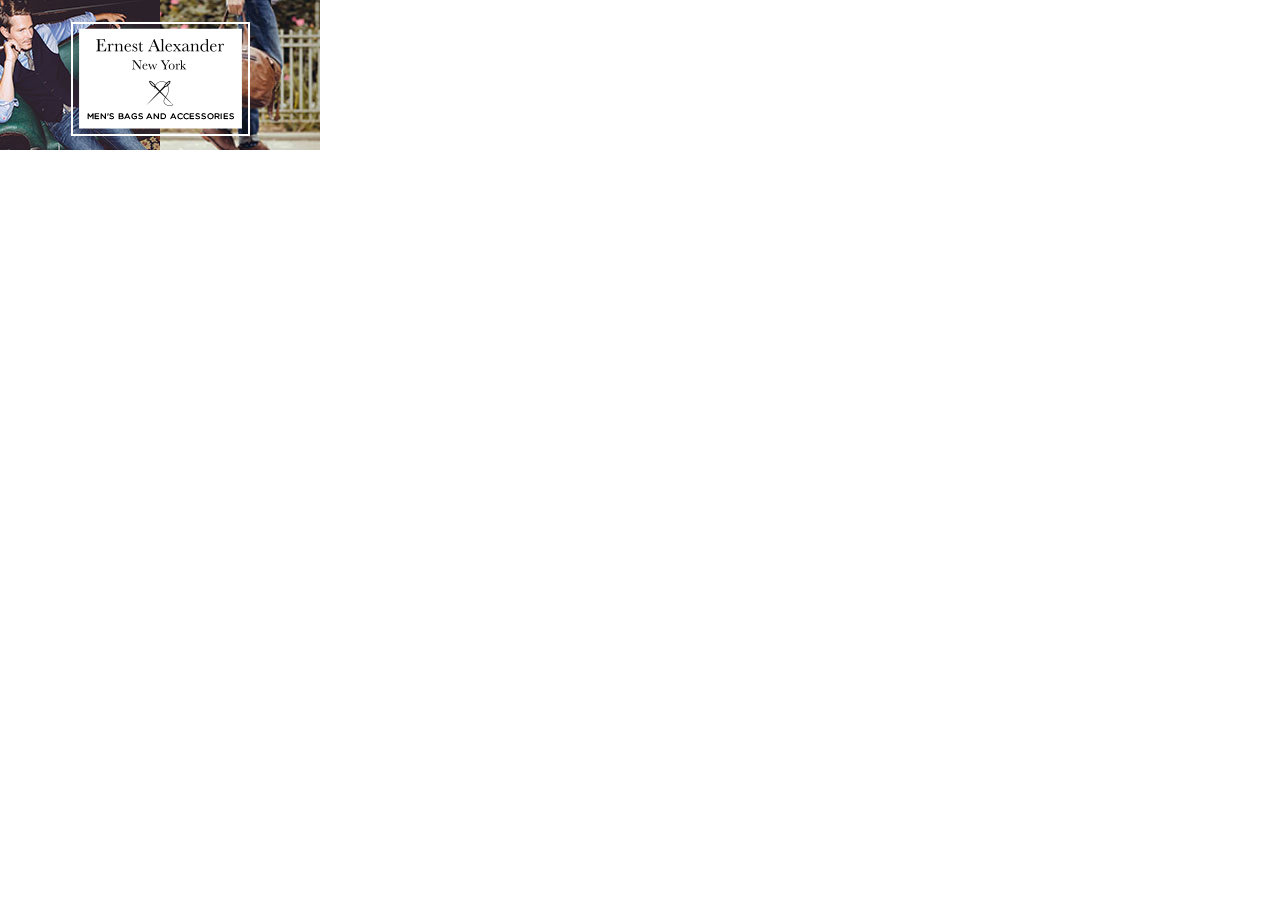
==== mobile/index.html @ c7dd6498 "fixing more stuff" ====
<!DOCTYPE html>
<html class="no-js">
<head>
	<title>Ernest Alexander Mobile </title>
	<link rel="stylesheet" type="text/css" href="css/main.css">
	<style type="text/css">
		* {
			margin: 0;
			padding: 0;
		}
	</style>
</head>
<body>
	<div id="qzad">
		<div class="img-container-left">
			<div class="photo"><div class="img-1"><img src="img/img1-left.jpg" alt=""></div></div>
			<div class="photo"><div class="img-2"><img src="img/img2-left.jpg" alt=""></div></div>
			<div class="photo"><div class="img-3"><img src="img/img3-left.jpg" alt=""></div></div>
		</div>
		<div class="img-container-right">
			<div class="photo"><div class="img-1"><img src="img/img1-right.jpg" alt=""></div></div>
			<div class="photo"><div class="img-2"><img src="img/img2-right.jpg" alt=""></div></div>
			<div class="photo"><div class="img-3"><img src="img/img3-right.jpg" alt=""></div></div>
		</div>
		<div class="cta-container">
			<div class="logo"><img src="img/logo.png" alt="Ernest Alexander New York"></div>
			<div class="offer"><a href="#"></a></div>
			<div class="cta"><a class="cta-link" href="http://www.ernestalexander.com/bags?utm_source=quartz&amp;utm_medium=display&amp;utm_campaign=quartz-11-13"><img src="img/cta.jpg" alt="Shop Now Link"></a></div>
		</div>
	</div>
	<script src="http://ajax.googleapis.com/ajax/libs/jquery/1.9.0/jquery.min.js" type="text/javascript"></script>
	<script type="text/javascript">
		$(document).ready(function(){
			setTimeout(function() {
				$('.img-container-right .img-1').addClass('move');
				setTimeout(function() {
					$('.logo').fadeOut(1000);
					$('.img-container-right .img-1, .img-container-left .img-1').addClass('fade');
					setTimeout(function() {
						$('.img-container-left .img-2').addClass('move');
						$('.offer, .cta').fadeIn(1000);
						setTimeout(function() {
							$('.img-container-right .img-2, .img-container-left .img-2').addClass('fade');
							setTimeout(function() {
									$('.img-container-right .img-3').addClass('move');
							}, 1000);
						}, 3000);
					}, 1000);
				}, 2500);
			}, 2000);
			$('.offer').on('click', function (e) {
				$(this).addClass('over');
				e.preventDefault();
			})
		});
	</script>
</body>
</html>
---- mobile/css/main.css ----
#qzad {
  width: 320px;
  height: 150px;
  position: relative;
}

.photo:nth-child(1) {
  position: absolute;
  right: 0;
  overflow: hidden;
  top: 0;
  z-index: -1;
  width: 100%;
  height: 100%;
}
.photo:nth-child(1) .img-1.fade {
  -webkit-transition: opacity 2s ease;
  opacity: 0;
}
.photo:nth-child(1) .img-1.move {
  -webkit-transition: all 3s ease;
}

.photo:nth-child(2) {
  position: absolute;
  right: 0;
  overflow: hidden;
  top: 0;
  z-index: -2;
  width: 100%;
  height: 100%;
}
.photo:nth-child(2) .img-2.fade {
  -webkit-transition: opacity 2s ease;
  opacity: 0;
}
.photo:nth-child(2) .img-2.move {
  -webkit-transition: all 3s ease;
}

.photo:nth-child(3) {
  position: absolute;
  right: 0;
  overflow: hidden;
  top: 0;
  z-index: -3;
  width: 100%;
  height: 100%;
}
.photo:nth-child(3) .img-3.fade {
  -webkit-transition: opacity 2s ease;
  opacity: 0;
}
.photo:nth-child(3) .img-3.move {
  -webkit-transition: all 3s ease;
}

.img-container-left {
  position: absolute;
  top: 0;
  bottom: 0;
  width: 160px;
  z-index: -1;
}
.img-container-left div {
  height: 100%;
  width: 100%;
}
.img-container-left .img-2 {
  -webkit-transform: scaleX(1) scaleY(1);
}
.img-container-left .img-2.move {
  -webkit-transform: scaleX(1) scaleY(1) translateY(-200px);
}
.img-container-left .img-3 {
  -webkit-transform: scaleX(1) scaleY(1);
}

.img-container-right {
  position: absolute;
  top: 0;
  right: 0;
  width: 50%;
  bottom: 0;
  min-width: 360px;
  z-index: -2;
  height: 100%;
}
.img-container-right .img-1 {
  -webkit-transform: scaleX(1.1) scaleY(1.1) translate(150px, 0);
}
.img-container-right .img-1.move {
  -webkit-transform: scaleX(1) scaleY(1) translateX(200px);
}
.img-container-right .img-2 {
  -webkit-transform: scaleX(1) scaleY(1) translateX(200px);
}
.img-container-right .img-3 {
  -webkit-transform: scaleX(1.2) scaleY(1.2) translate(100px, 0%);
}
.img-container-right .img-3.move {
  -webkit-transform: scaleX(1) scaleY(1) translate(198px, 0%);
}

.cta-container {
  width: 207px;
  margin: 0 auto;
  height: 100%;
}
.cta-container img {
  display: block;
  margin: 0 auto;
}
.cta-container .logo {
  width: 100%;
  padding-top: 22px;
}
.cta-container .cta {
  display: none;
}
.cta-container .offer {
  display: none;
  padding-top: 30px;
  background: url("../img/offer.png") center center no-repeat;
  height: 75px;
}
.cta-container .offer.over {
  padding-top: 30px;
  height: 75px;
  background: url("../img/offer-over.png") center center no-repeat;
}
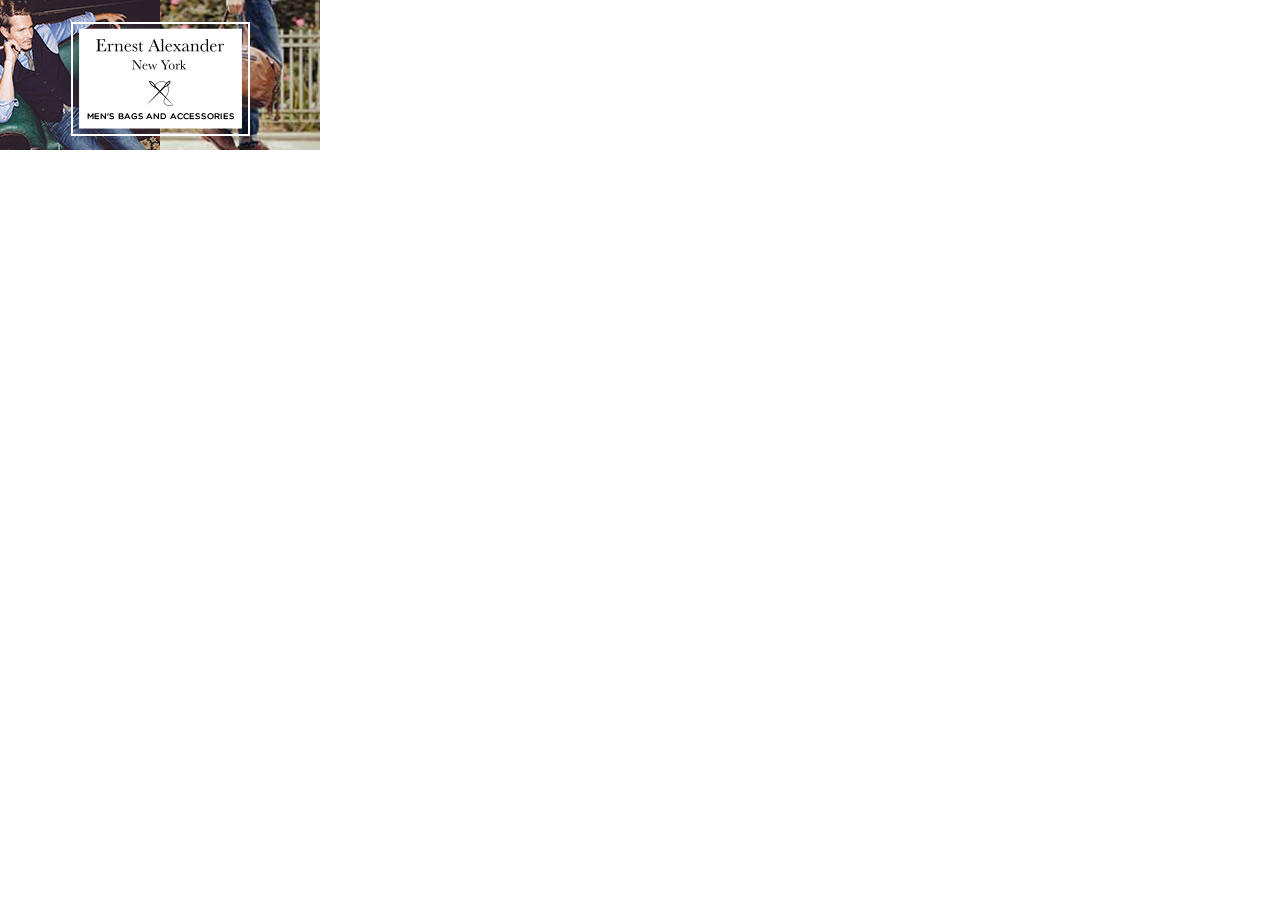
==== commit 616c2feb: "reducing sizes and modifying movement" ====
--- a/mobile/index.html
+++ b/mobile/index.html
@@ -25,33 +25,87 @@
 		<div class="cta-container">
 			<div class="logo"><img src="img/logo.png" alt="Ernest Alexander New York"></div>
 			<div class="offer"><a href="#"></a></div>
-			<div class="cta"><a class="cta-link" href="http://www.ernestalexander.com/bags?utm_source=quartz&amp;utm_medium=display&amp;utm_campaign=quartz-11-13"><img src="img/cta.jpg" alt="Shop Now Link"></a></div>
+			<div class="cta"><a class="cta-link" href="http://www.ernestalexander.com/bags?utm_source=Quartz&amp;utm_medium=Display&amo;utm_campaign=Quartz.MB.11.4"><img src="img/cta.jpg" alt="Shop Now Link"></a></div>
 		</div>
 	</div>
 	<script src="http://ajax.googleapis.com/ajax/libs/jquery/1.9.0/jquery.min.js" type="text/javascript"></script>
 	<script type="text/javascript">
+		var imgLeft01, imgLeft02, imgLeft03, imgRight01, imgRight02, imgRight03, logo, cta, offer;
+		var times = [3000, 5000];
+		var currentSet = 0;
+		var ct;
+		var fadingTime;
+		var imageSets = [
+			function () {
+				
+				imgRight01.addClass('move').addClass('fade');
+				imgLeft01.addClass('fade');
+		
+				setTimeout(function() {
+					imgLeft02.addClass('move');
+					logo.fadeOut(750);
+				}, 1500);
+			},
+			function () {
+
+				imgRight02.addClass('fade');
+				imgLeft02.addClass('fade');
+
+				setTimeout(function() {
+					imgRight03.addClass('move');
+				}, 1000);
+			},
+			function(){
+				$('.offer, .cta').delay(100).fadeIn(1000);
+			}
+		];
+		function resetAd () {
+			currentSet = 0;
+			changeFrame();
+			clearTimeout(ct);
+			imgLeft01.removeClass('fade').removeClass('move');
+			imgRight01.removeClass('fade').removeClass('move');
+
+			imgRight02.removeClass('fade');
+			imgLeft02.removeClass('fade');
+
+			imgRight03.removeClass('move');
+		};
+		function init () {
+			currentSet = 0;
+			changeFrame();
+		};
+		function changeFrame () {
+			if($.isFunction(imageSets[currentSet])) {
+				ct = setTimeout(function() {
+					
+					imageSets[currentSet]();
+					currentSet++;
+					changeFrame();
+					
+				 }, times[currentSet]);
+			};
+		};
 		$(document).ready(function(){
-			setTimeout(function() {
-				$('.img-container-right .img-1').addClass('move');
-				setTimeout(function() {
-					$('.logo').fadeOut(1000);
-					$('.img-container-right .img-1, .img-container-left .img-1').addClass('fade');
-					setTimeout(function() {
-						$('.img-container-left .img-2').addClass('move');
-						$('.offer, .cta').fadeIn(1000);
-						setTimeout(function() {
-							$('.img-container-right .img-2, .img-container-left .img-2').addClass('fade');
-							setTimeout(function() {
-									$('.img-container-right .img-3').addClass('move');
-							}, 1000);
-						}, 3000);
-					}, 1000);
-				}, 2500);
-			}, 2000);
-			$('.offer').on('click', function (e) {
+			imgLeft01 = $('.img-container-left .img-1');
+			imgRight01 = $('.img-container-right .img-1');
+			
+			imgLeft02 = $('.img-container-left .img-2');
+			imgRight02 = $('.img-container-right .img-2');
+			
+			imgLeft03 = $('.img-container-left .img-3');
+			imgRight03 = $('.img-container-right .img-3');
+
+			logo = $('.logo');
+			cta = $('.cta');
+			offer = $('.offer');
+			
+			init();	
+
+			offer.on('click', function (e) {
 				$(this).addClass('over');
 				e.preventDefault();
-			})
+			});		
 		});
 	</script>
 </body>
--- a/mobile/css/main.css
+++ b/mobile/css/main.css
@@ -14,11 +14,17 @@
   height: 100%;
 }
 .photo:nth-child(1) .img-1.fade {
-  -webkit-transition: opacity 2s ease;
   opacity: 0;
+  -webkit-transition: opacity 5s ease-in-out 2.5s;
+  -moz-transition: opacity 5s ease-in-out;
+  -o-transition: opacity 5s ease-in-out;
+  transition: opacity 5s ease-in-out;
 }
 .photo:nth-child(1) .img-1.move {
-  -webkit-transition: all 3s ease;
+  -webkit-transition: all 5s ease-in-out;
+  -moz-transition: all 5s ease-in-out;
+  -o-transition: all 5s ease-in-out;
+  transition: all 5s ease-in-out;
 }
 
 .photo:nth-child(2) {
@@ -31,11 +37,17 @@
   height: 100%;
 }
 .photo:nth-child(2) .img-2.fade {
-  -webkit-transition: opacity 2s ease;
   opacity: 0;
+  -webkit-transition: opacity 5s ease-in-out 2.5s;
+  -moz-transition: opacity 5s ease-in-out;
+  -o-transition: opacity 5s ease-in-out;
+  transition: opacity 5s ease-in-out;
 }
 .photo:nth-child(2) .img-2.move {
-  -webkit-transition: all 3s ease;
+  -webkit-transition: all 5s ease-in-out;
+  -moz-transition: all 5s ease-in-out;
+  -o-transition: all 5s ease-in-out;
+  transition: all 5s ease-in-out;
 }
 
 .photo:nth-child(3) {
@@ -48,11 +60,17 @@
   height: 100%;
 }
 .photo:nth-child(3) .img-3.fade {
-  -webkit-transition: opacity 2s ease;
   opacity: 0;
+  -webkit-transition: opacity 5s ease-in-out 2.5s;
+  -moz-transition: opacity 5s ease-in-out;
+  -o-transition: opacity 5s ease-in-out;
+  transition: opacity 5s ease-in-out;
 }
 .photo:nth-child(3) .img-3.move {
-  -webkit-transition: all 3s ease;
+  -webkit-transition: all 5s ease-in-out;
+  -moz-transition: all 5s ease-in-out;
+  -o-transition: all 5s ease-in-out;
+  transition: all 5s ease-in-out;
 }
 
 .img-container-left {
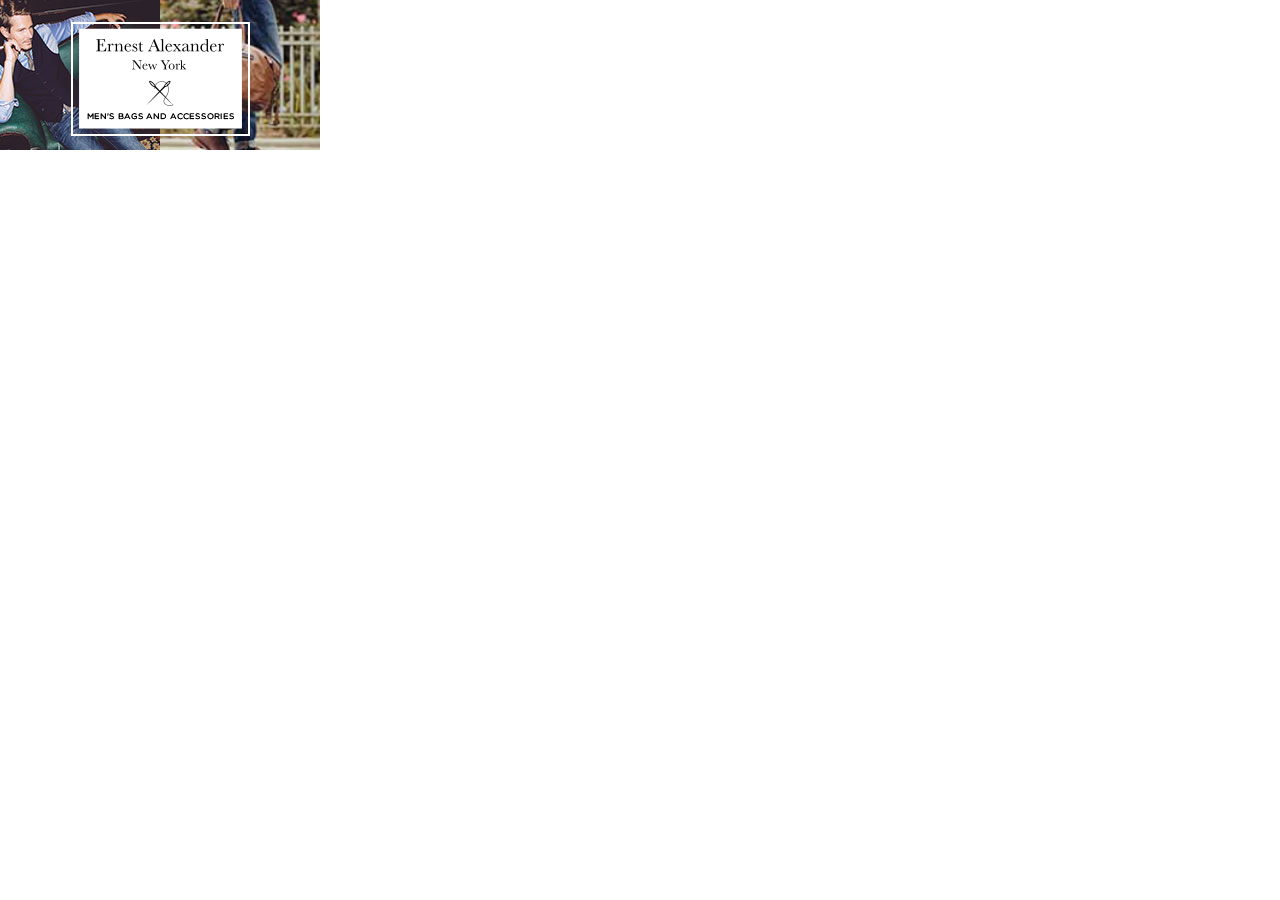
==== commit 12b3be0d: "Getting rid of the weird lines and delays of the animation" ====
--- a/mobile/index.html
+++ b/mobile/index.html
@@ -2,6 +2,7 @@
 <html class="no-js">
 <head>
 	<title>Ernest Alexander Mobile </title>
+	<meta name="viewport" content="width=device-width, maximum-scale=1.0, user-scalable=no">
 	<link rel="stylesheet" type="text/css" href="css/main.css">
 	<style type="text/css">
 		* {
@@ -13,19 +14,22 @@
 <body>
 	<div id="qzad">
 		<div class="img-container-left">
+			<div class="photo"><div class="img-3"><img src="img/img3-left.jpg" alt=""></div></div>
+			<div class="photo"><div class="img-2"><img src="img/img2-left.jpg" alt=""></div></div>
 			<div class="photo"><div class="img-1"><img src="img/img1-left.jpg" alt=""></div></div>
-			<div class="photo"><div class="img-2"><img src="img/img2-left.jpg" alt=""></div></div>
-			<div class="photo"><div class="img-3"><img src="img/img3-left.jpg" alt=""></div></div>
+
 		</div>
 		<div class="img-container-right">
-			<div class="photo"><div class="img-1"><img src="img/img1-right.jpg" alt=""></div></div>
+			<div class="photo"><div class="img-3"><img src="img/img3-right.jpg" alt=""></div></div>
 			<div class="photo"><div class="img-2"><img src="img/img2-right.jpg" alt=""></div></div>
-			<div class="photo"><div class="img-3"><img src="img/img3-right.jpg" alt=""></div></div>
+			<div class="photo"><div class="img-1" ><img src="img/img1-right.jpg" alt="" ></div></div>
+
+
 		</div>
 		<div class="cta-container">
 			<div class="logo"><img src="img/logo.png" alt="Ernest Alexander New York"></div>
 			<div class="offer"><a href="#"></a></div>
-			<div class="cta"><a class="cta-link" href="http://www.ernestalexander.com/bags?utm_source=Quartz&amp;utm_medium=Display&amo;utm_campaign=Quartz.MB.11.4"><img src="img/cta.jpg" alt="Shop Now Link"></a></div>
+			<div class="cta"><a class="cta-link" href="http://www.ernestalexander.com/bags?utm_source=Quartz&amp;utm_medium=Display&amo;utm_campaign=Quartz.MB.11.4"><img src="img/cta.jpg" width="109" alt="Shop Now Link"></a></div>
 		</div>
 	</div>
 	<script src="http://ajax.googleapis.com/ajax/libs/jquery/1.9.0/jquery.min.js" type="text/javascript"></script>
@@ -37,15 +41,19 @@
 		var fadingTime;
 		var imageSets = [
 			function () {
-				
-				imgRight01.addClass('move').addClass('fade');
+
+				imgRight01.addClass('fade');
 				imgLeft01.addClass('fade');
 		
 				setTimeout(function() {
 					imgLeft02.addClass('move');
 					logo.fadeOut(750);
+					setTimeout(function() {
+						$('.offer, .cta').fadeIn(750);
+					}, 700);
+
 				}, 1500);
-			},
+			 },
 			function () {
 
 				imgRight02.addClass('fade');
@@ -56,7 +64,7 @@
 				}, 1000);
 			},
 			function(){
-				$('.offer, .cta').delay(100).fadeIn(1000);
+				//$('.offer, .cta').delay(10).fadeIn(500);
 			}
 		];
 		function resetAd () {
@@ -74,6 +82,9 @@
 		function init () {
 			currentSet = 0;
 			changeFrame();
+			setTimeout(function() {
+				imgRight01.addClass('move');
+			}, 700);
 		};
 		function changeFrame () {
 			if($.isFunction(imageSets[currentSet])) {
--- a/mobile/css/main.css
+++ b/mobile/css/main.css
@@ -1,72 +1,63 @@
 #qzad {
   width: 320px;
   height: 150px;
-  position: relative;
+  position: absolute;
 }
 
-.photo:nth-child(1) {
+.img-container-left .photo, .img-container-right .photo {
   position: absolute;
-  right: 0;
-  overflow: hidden;
-  top: 0;
-  z-index: -1;
-  width: 100%;
+}
+.img-container-left .photo .img-1, .img-container-right .photo .img-1 {
   height: 100%;
 }
-.photo:nth-child(1) .img-1.fade {
+.img-container-left .photo .img-1.fade, .img-container-right .photo .img-1.fade {
   opacity: 0;
-  -webkit-transition: opacity 5s ease-in-out 2.5s;
-  -moz-transition: opacity 5s ease-in-out;
-  -o-transition: opacity 5s ease-in-out;
-  transition: opacity 5s ease-in-out;
+  -webkit-transition: opacity 4s linear;
+  -moz-transition: opacity 4s linear;
+  -o-transition: opacity 4s linear;
+  transition: opacity 4s linear;
 }
-.photo:nth-child(1) .img-1.move {
+.img-container-left .photo .img-1.move, .img-container-right .photo .img-1.move {
   -webkit-transition: all 5s ease-in-out;
   -moz-transition: all 5s ease-in-out;
   -o-transition: all 5s ease-in-out;
   transition: all 5s ease-in-out;
 }
 
-.photo:nth-child(2) {
+.img-container-left .photo, .img-container-right .photo {
   position: absolute;
-  right: 0;
-  overflow: hidden;
-  top: 0;
-  z-index: -2;
-  width: 100%;
+}
+.img-container-left .photo .img-2, .img-container-right .photo .img-2 {
   height: 100%;
 }
-.photo:nth-child(2) .img-2.fade {
+.img-container-left .photo .img-2.fade, .img-container-right .photo .img-2.fade {
   opacity: 0;
-  -webkit-transition: opacity 5s ease-in-out 2.5s;
-  -moz-transition: opacity 5s ease-in-out;
-  -o-transition: opacity 5s ease-in-out;
-  transition: opacity 5s ease-in-out;
+  -webkit-transition: opacity 4s linear;
+  -moz-transition: opacity 4s linear;
+  -o-transition: opacity 4s linear;
+  transition: opacity 4s linear;
 }
-.photo:nth-child(2) .img-2.move {
+.img-container-left .photo .img-2.move, .img-container-right .photo .img-2.move {
   -webkit-transition: all 5s ease-in-out;
   -moz-transition: all 5s ease-in-out;
   -o-transition: all 5s ease-in-out;
   transition: all 5s ease-in-out;
 }
 
-.photo:nth-child(3) {
+.img-container-left .photo, .img-container-right .photo {
   position: absolute;
-  right: 0;
-  overflow: hidden;
-  top: 0;
-  z-index: -3;
-  width: 100%;
+}
+.img-container-left .photo .img-3, .img-container-right .photo .img-3 {
   height: 100%;
 }
-.photo:nth-child(3) .img-3.fade {
+.img-container-left .photo .img-3.fade, .img-container-right .photo .img-3.fade {
   opacity: 0;
-  -webkit-transition: opacity 5s ease-in-out 2.5s;
-  -moz-transition: opacity 5s ease-in-out;
-  -o-transition: opacity 5s ease-in-out;
-  transition: opacity 5s ease-in-out;
+  -webkit-transition: opacity 4s linear;
+  -moz-transition: opacity 4s linear;
+  -o-transition: opacity 4s linear;
+  transition: opacity 4s linear;
 }
-.photo:nth-child(3) .img-3.move {
+.img-container-left .photo .img-3.move, .img-container-right .photo .img-3.move {
   -webkit-transition: all 5s ease-in-out;
   -moz-transition: all 5s ease-in-out;
   -o-transition: all 5s ease-in-out;
@@ -77,53 +68,51 @@
   position: absolute;
   top: 0;
   bottom: 0;
-  width: 160px;
-  z-index: -1;
-}
-.img-container-left div {
-  height: 100%;
-  width: 100%;
+  right: 160px;
+  left: 0;
+  overflow: hidden;
 }
 .img-container-left .img-2 {
   -webkit-transform: scaleX(1) scaleY(1);
+  -moz-transform: scaleX(1) scaleY(1);
+  -ms-transform: scaleX(1) scaleY(1);
+  -o-transform: scaleX(1) scaleY(1);
+  transform: scaleX(1) scaleY(1);
 }
 .img-container-left .img-2.move {
   -webkit-transform: scaleX(1) scaleY(1) translateY(-200px);
-}
-.img-container-left .img-3 {
-  -webkit-transform: scaleX(1) scaleY(1);
+  -moz-transform: scaleX(1) scaleY(1) translateY(-200px);
+  -ms-transform: scaleX(1) scaleY(1) translateY(-200px);
+  -o-transform: scaleX(1) scaleY(1) translateY(-200px);
+  transform: scaleX(1) scaleY(1) translateY(-200px);
 }
 
 .img-container-right {
   position: absolute;
   top: 0;
   right: 0;
-  width: 50%;
-  bottom: 0;
-  min-width: 360px;
-  z-index: -2;
-  height: 100%;
+  left: 160px;
+  bottom: 0px;
+  overflow: hidden;
 }
 .img-container-right .img-1 {
-  -webkit-transform: scaleX(1.1) scaleY(1.1) translate(150px, 0);
+  -webkit-transform: scaleX(1.2) scaleY(1.2) translateX(-40px) translateY(1px);
 }
 .img-container-right .img-1.move {
-  -webkit-transform: scaleX(1) scaleY(1) translateX(200px);
-}
-.img-container-right .img-2 {
-  -webkit-transform: scaleX(1) scaleY(1) translateX(200px);
+  -webkit-transform: scaleX(1.1) scaleY(1.1) translateX(5px) translateY(1px);
 }
 .img-container-right .img-3 {
-  -webkit-transform: scaleX(1.2) scaleY(1.2) translate(100px, 0%);
+  -webkit-transform: scaleX(1) scaleY(1) translateX(-40px) translateY(-10px);
 }
 .img-container-right .img-3.move {
-  -webkit-transform: scaleX(1) scaleY(1) translate(198px, 0%);
+  -webkit-transform: scaleX(1) scaleY(1) translateX(0px) translateY(-10px);
 }
 
 .cta-container {
   width: 207px;
   margin: 0 auto;
-  height: 100%;
+  position: relative;
+  top: 0;
 }
 .cta-container img {
   display: block;
@@ -136,11 +125,17 @@
 .cta-container .cta {
   display: none;
 }
+.cta-container .cta a {
+  width: 109px;
+}
 .cta-container .offer {
   display: none;
-  padding-top: 30px;
+  padding-top: 22px;
+  position: relative;
   background: url("../img/offer.png") center center no-repeat;
   height: 75px;
+  width: 207;
+  margin: 0 auto;
 }
 .cta-container .offer.over {
   padding-top: 30px;
